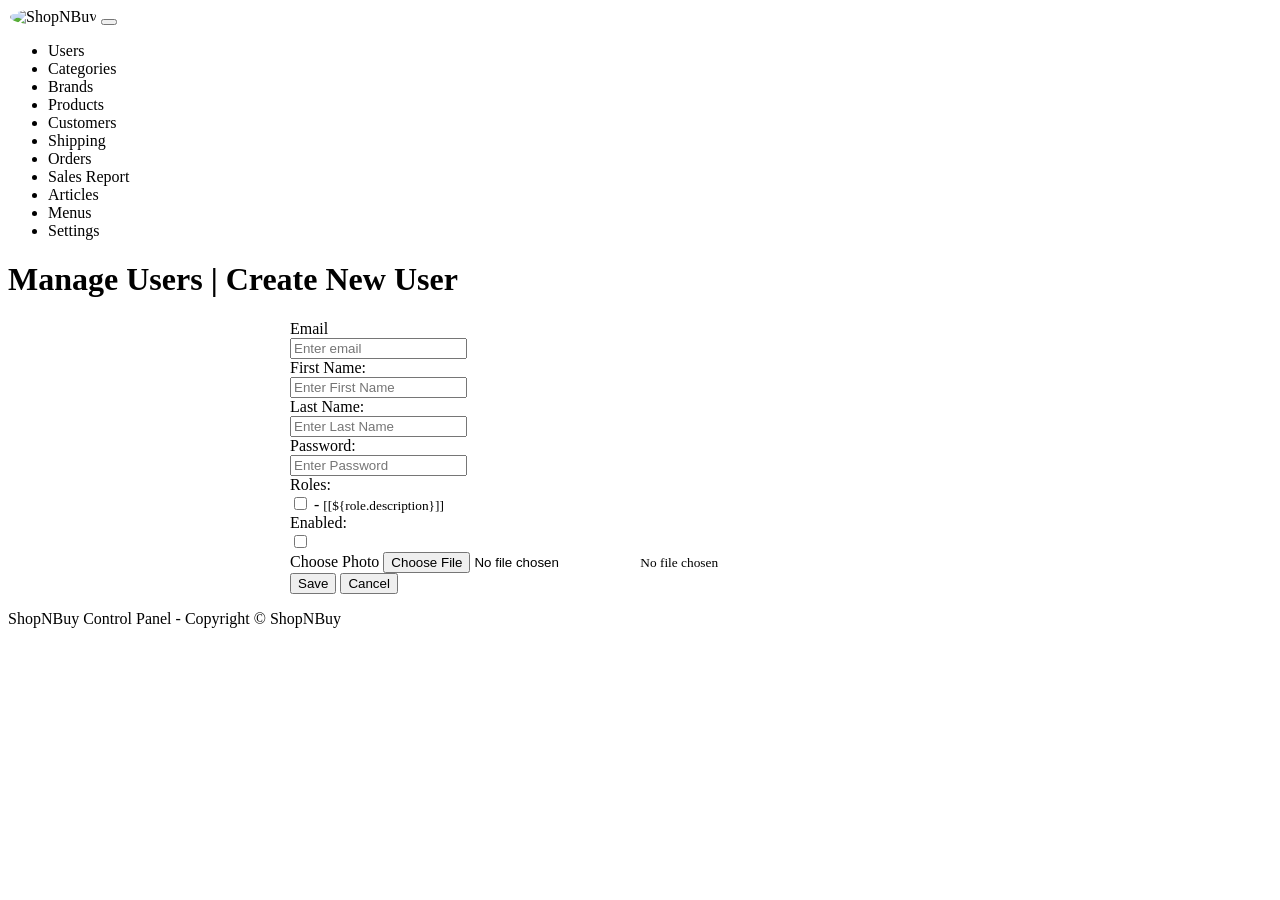
==== ShopNBuyWebParent/ShopNBuyBackEnd/src/main/resources/templates/user_from.html @ a7c83cf4 "new user page completed" ====
<!DOCTYPE html>
<html xmlns:th="http://www.thymeleaf.org">
<head>
    <meta http-equiv="Content-Type" content="text/html" charset="UTF-8">
    <meta name="viewport" content="width=device-width, initial-scale=1.0, minimum-scale=1.0">
    <title>Create New User</title>
    <link rel="stylesheet" th:href="@{/webjars/bootstrap/css/bootstrap.min.css}" type="text/css"/>
    <script th:src="@{/webjars/jquery/jquery.min.js}"></script>
    <script th:src="@{/webjars/bootstrap/js/bootstrap.min.js}"></script>
</head>
<body>
    <div class="container-fluid">
        <div>
            <nav class="navbar navbar-expand-lg bg-dark navbar-dark">
                <a class="navbar-brand" th:href="@{/}">
                    <img th:src="@{/images/ShopNBuyAdminSmall.png}" style="width: 100px; height: 85px; border-radius:50%; margin-left:2px;" alt="ShopNBuy"/>
                </a>
                <button class="navbar-toggler" type="button" data-bs-toggle="collapse" data-bs-target="#topNavbar">
                    <span class="navbar-toggler-icon"></span>
                </button>
                <div class="collapse navbar-collapse" id="topNavbar">
                    <ul class="navbar-nav">
                        <li class="nav-item"><a class="nav-link" th:href="@{/users}">Users</a></li>
                        <li class="nav-item"><a class="nav-link" th:href="@{/categories}">Categories</a></li>
                        <li class="nav-item"><a class="nav-link" th:href="@{/brands}">Brands</a></li>
                        <li class="nav-item"><a class="nav-link" th:href="@{/products}">Products</a></li>
                        <li class="nav-item"><a class="nav-link" th:href="@{/customers}">Customers</a></li>
                        <li class="nav-item"><a class="nav-link" th:href="@{/shipping}">Shipping</a></li>
                        <li class="nav-item"><a class="nav-link" th:href="@{/orders}">Orders</a></li>
                        <li class="nav-item"><a class="nav-link" th:href="@{/report}">Sales Report</a></li>
                        <li class="nav-item"><a class="nav-link" th:href="@{/articles}">Articles</a></li>
                        <li class="nav-item"><a class="nav-link" th:href="@{/menus}">Menus</a></li>
                        <li class="nav-item"><a class="nav-link" th:href="@{/settings}">Settings</a></li>
                    </ul>
                </div>
            </nav>
        </div>
        <h1 class="mt-4">Manage Users | Create New User</h1>

        <div class="mt-4">
            <form th:action="@{/users/save}" method="post" style="max-width: 700px; margin: auto;" th:object="${user}">
							<div class="border border-secondary rounded p-5">
                <div class="form-group row">
                    <label for="email" class="col-form-label col-sm-4">Email</label>
										<div class="col-sm-8">
											<input type="email" class="form-control" id="email" placeholder="Enter email" th:field="*{email}" required minlength="8" maxlength="128" />
										</div>
                </div>
								<div class="form-group row">
									<label for="firstName" class="col-form-label col-sm-4">First Name:</label>
									<div class="col-sm-8">
										<input type="text" class="form-control" id="firstName" placeholder="Enter First Name" th:field="*{firstName}" required minlength="2" maxlength="45" />
									</div>
							</div>

							<div class="form-group row">
								<label for="lastName" class="col-form-label col-sm-4">Last Name:</label>
								<div class="col-sm-8">
									  <input type="text" class="form-control" id="lastName" placeholder="Enter Last Name" th:field="*{lastName}" required minlength="2" maxlength="45" />
								</div>
						  </div>

							<div class="form-group row">
								<label for="password" class="col-form-label col-sm-4">Password:</label>
								<div class="col-sm-8">
									<input type="password" class="form-control" id="password" placeholder="Enter Password" th:field="*{password}" required minlength="8" maxlength="20" />
								</div>
						  </div>
  
							<div class="form-group row">
								<label for="password" class="col-form-label col-sm-4">Roles:</label>
								<div class="col-sm-8">
									<th:block th:each="role : ${listRoles}"> 
										<input type="checkbox" th:field="*{roles}"
										th:text="${role.name}"
										th:value="${role.id}"
										class="m-2"
										/>
										- <small>[[${role.description}]]</small>
								</br>
									</th:block>
								</div>
						  </div>
         
               
                <div class="form-group row">
                        <label class="col-sm-4 col-form-label" for="enabled">Enabled:</label>
												<div class="col-sm-8">
													<input class="form-check-input" type="checkbox" th:field="*{enabled}">
												</div>
                </div>
                <div class="mb-3">
                    <label for="photo" class="form-label">Choose Photo</label>
                    <input class="form-control" type="file" id="photo">
                    <small class="form-text text-muted">No file chosen</small>
                </div>
                <div class="text-center">
                    <button type="submit" value="Save" class="btn btn-primary m-3">Save</button>
                    <button type="button" value="Cancel" class="btn btn-secondary" onclick="window.history.back();">Cancel</button>
                </div>
            
							</div>	
						</form>
        </div>
    </div>
    <div class="text-center mt-4">
        <p>ShopNBuy Control Panel - Copyright &copy; ShopNBuy</p>
    </div>
</body>
</html>
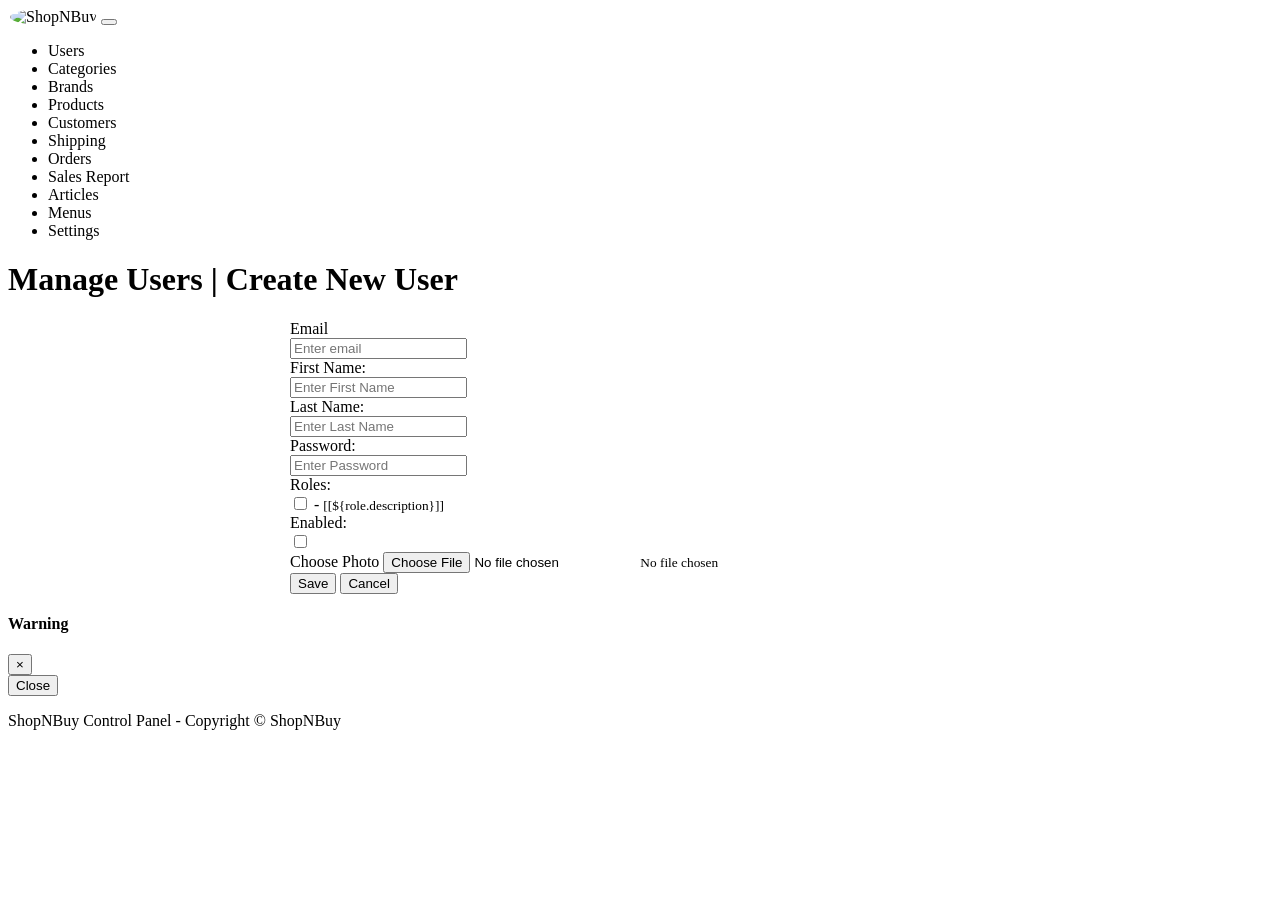
==== commit 562e83c2: "Validation for duplicate user email added" ====
--- a/ShopNBuyWebParent/ShopNBuyBackEnd/src/main/resources/templates/user_from.html
+++ b/ShopNBuyWebParent/ShopNBuyBackEnd/src/main/resources/templates/user_from.html
@@ -38,7 +38,7 @@
         <h1 class="mt-4">Manage Users | Create New User</h1>
 
         <div class="mt-4">
-            <form th:action="@{/users/save}" method="post" style="max-width: 700px; margin: auto;" th:object="${user}">
+            <form th:action="@{/users/save}" method="post" style="max-width: 700px; margin: auto;" th:object="${user}" onsubmit="return checkEmailUnique(this);">
 							<div class="border border-secondary rounded p-5">
                 <div class="form-group row">
                     <label for="email" class="col-form-label col-sm-4">Email</label>
@@ -99,12 +99,60 @@
                     <button type="button" value="Cancel" class="btn btn-secondary" onclick="window.history.back();">Cancel</button>
                 </div>
             
-							</div>	
-						</form>
+			</div>	
+		</form>
+        <!-- Warning modal for duplicate email -->
+        <div class="modal fade text-center" id="modalDialog">
+            <div class="modal-dialog">
+                <div class="modal-content">
+                    <div class="modal-header">
+                        <h4 class="modal-title" id="modalTitle">Warning</h4>
+                        <button type="button" class="close" data-dismiss="modal">&times;</button>
+                    </div>
+                    <div class="modal-body">
+                        <span id="modalBody"></span>
+                    </div>
+                    <div class="modal-footer">
+                        <button type="button" class="btn btn-danger close" data-dismiss="modal">Close</button>
+                    </div>
+                </div>
+            </div>
+        </div>
+
+
         </div>
     </div>
     <div class="text-center mt-4">
         <p>ShopNBuy Control Panel - Copyright &copy; ShopNBuy</p>
     </div>
+
+    <script type="text/javascript">
+     function checkEmailUnique(form){
+        url="[[@{/users/check_email}]]";
+        userEmail = $("#email").val();
+        csrfValue = $("input[name='_csrf']").val();
+        params = {email: userEmail, _csrf: csrfValue};
+
+        $.post(url, params, function(response){
+            if(response == "OK")
+              form.submit();
+            else if(response = "Duplicated"){
+                showModalDialog("Warning", "There is another user with email :  " + userEmail);
+            }  else{
+                showModalDialog("Error", "Unknown response from server");
+            }
+        }).fail(function(){
+            showModalDialog("Error", "Could not connect to the server");
+        })
+
+        return false;
+     }
+
+     function showModalDialog(title, message){
+        $("#modalTitle").text(title);
+        $("#modalBody").text(message);
+        $("#modalDialog").modal('show');
+     }
+    </script>
 </body>
 </html>
